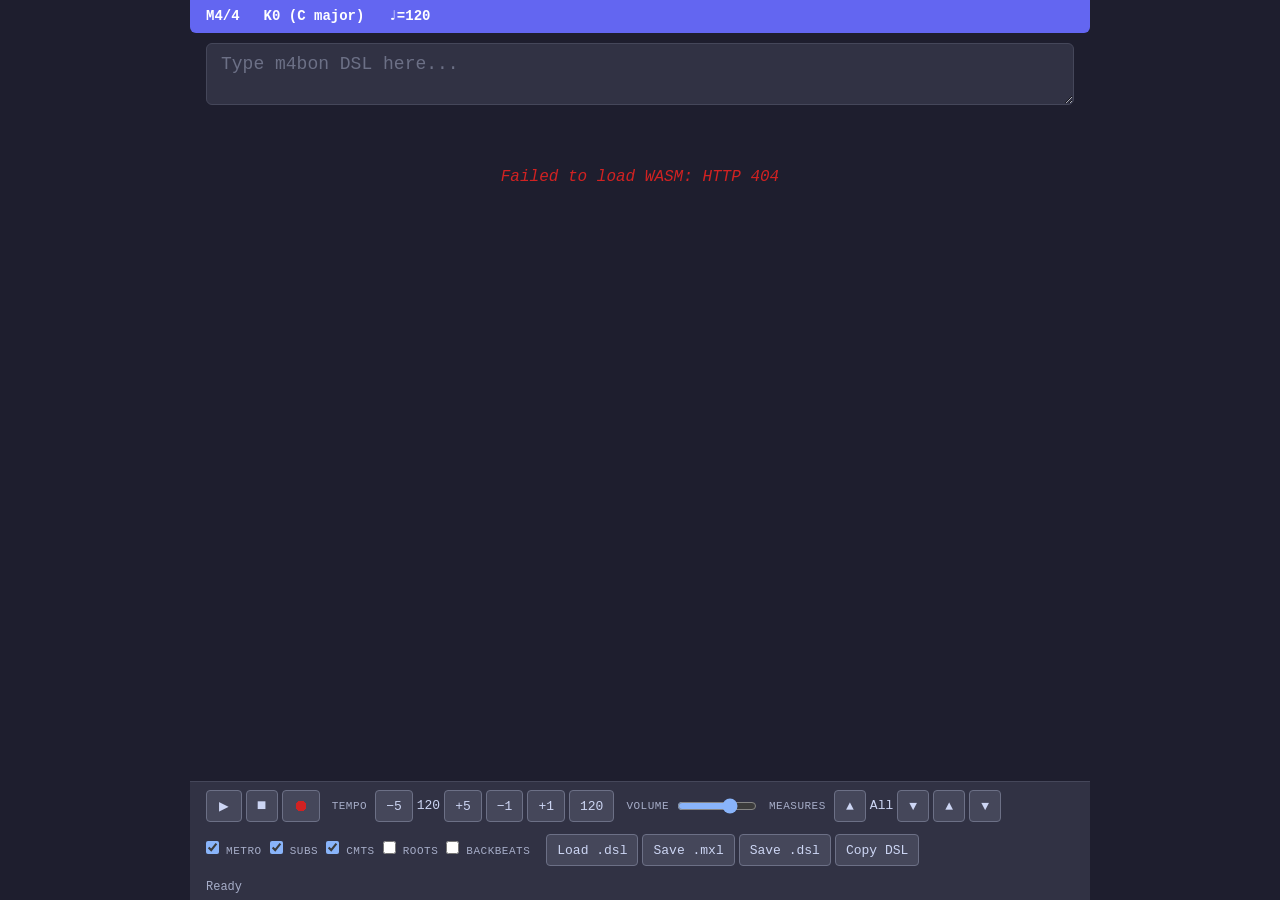
==== web/index.html @ 9ecc2447 "Bump version to 0.20.0 — ! line comments with toggleable display Add ! line comments to the DSL: any" ====
<!DOCTYPE html>
<html lang="en">
<head>
  <meta charset="UTF-8">
  <meta name="viewport" content="width=device-width, initial-scale=1.0">
  <title>m4bon</title>
  <link rel="icon" href="data:image/svg+xml,<svg xmlns='http://www.w3.org/2000/svg' viewBox='0 0 16 16'><text y='14' font-size='14'>🎵</text></svg>">
  <link rel="stylesheet" href="app.css">
</head>
<body>
  <div id="app">
    <div id="top-bar">
      <span id="time-sig">M4/4</span>
      <span id="key-sig">K0 (C major)</span>
      <span id="tempo">♩=120</span>
    </div>

    <div id="dsl-area">
      <textarea id="dsl-input" placeholder="Type m4bon DSL here..." spellcheck="false"></textarea>
    </div>

    <div id="measures">
      <div class="placeholder">Enter DSL above to see rendered output</div>
    </div>

    <div id="transport">
      <div class="transport-group">
        <button id="btn-play" title="Play/Pause (Space)">▶</button>
        <button id="btn-stop" title="Stop (S)">■</button>
        <button id="btn-record" title="Record (R)">⏺</button>
        <button id="btn-play-recording" title="Play Recording" class="hidden">🔊</button>
      </div>
      <div class="transport-group">
        <label>Tempo</label>
        <button id="btn-tempo-down">−5</button>
        <span id="tempo-display">120</span>
        <button id="btn-tempo-up">+5</button>
        <button id="btn-tempo-down1">−1</button>
        <button id="btn-tempo-up1">+1</button>
        <button id="btn-tempo-reset">120</button>
      </div>
      <div class="transport-group">
        <label>Volume</label>
        <input type="range" id="volume-slider" min="0" max="127" value="90">
      </div>
      <div class="transport-group">
        <label>Measures</label>
        <button id="btn-start-up">▲</button>
        <span id="range-display">All</span>
        <button id="btn-start-down">▼</button>
        <button id="btn-end-up">▲</button>
        <button id="btn-end-down">▼</button>
      </div>
      <div class="transport-group">
        <label>
          <input type="checkbox" id="chk-metronome" checked> Metro
        </label>
        <label>
          <input type="checkbox" id="chk-subscripts" checked> Subs
        </label>
        <label>
          <input type="checkbox" id="chk-comments" checked> Cmts
        </label>
        <label>
          <input type="checkbox" id="chk-roots"> Roots
        </label>
        <label>
          <input type="checkbox" id="chk-backbeats"> Backbeats
        </label>
      </div>
      <div class="transport-group">
        <button id="btn-load">Load .dsl</button>
        <button id="btn-save-mxl">Save .mxl</button>
        <button id="btn-save-dsl">Save .dsl</button>
        <button id="btn-copy">Copy DSL</button>
      </div>
    </div>

    <div id="status-bar">
      <span id="status-text">Ready</span>
      <span id="status-error" class="hidden"></span>
    </div>
  </div>

  <script src="wasm_exec.js"></script>
  <script src="WebAudioFontPlayer.js"></script>
  <script src="app.js"></script>
</body>
</html>
---- web/app.css ----
/* m4bon Web TUI — Stylesheet */
/* Catppuccin Mocha inspired palette */

:root {
  --bg: #1e1e2e;
  --surface: #313244;
  --overlay: #45475a;
  --text: #cdd6f4;
  --subtext: #a6adc8;
  --muted: #6c7086;
  --red: #d12222;
  --blue: #988cfe;
  --orange: #ffa500;
  --green: #04b604;
  --grey: #a0a0a0;
  --paren-grey: #787878;
  --purple: #6366f1;
  --accent: #89b4fa;
}

* { box-sizing: border-box; margin: 0; padding: 0; }

body {
  background: var(--bg);
  color: var(--text);
  font-family: 'SF Mono', 'Menlo', 'Consolas', 'Courier New', monospace;
  font-size: 16px;
  line-height: 1.5;
  height: 100vh;
  overflow: hidden;
  -webkit-text-size-adjust: none;
}

#app {
  display: flex;
  flex-direction: column;
  height: 100vh;
  max-width: 900px;
  margin: 0 auto;
}

/* Top Bar */
#top-bar {
  background: var(--purple);
  color: #fff;
  padding: 6px 16px;
  display: flex;
  gap: 24px;
  font-size: 14px;
  font-weight: 600;
  flex-shrink: 0;
  border-radius: 0 0 6px 6px;
}

/* DSL Input */
#dsl-area {
  padding: 10px 16px 0;
  flex-shrink: 0;
}

#dsl-input {
  width: 100%;
  background: var(--surface);
  color: var(--text);
  border: 1px solid var(--overlay);
  border-radius: 6px;
  padding: 10px 14px;
  font-family: inherit;
  font-size: 18px;
  min-height: 60px;
  max-height: 40vh;
  resize: vertical;
  outline: none;
}

#dsl-input:focus {
  border-color: var(--accent);
}

#dsl-input::placeholder {
  color: var(--muted);
}

/* Measures Display */
#measures {
  flex: 1;
  overflow-y: auto;
  padding: 12px 16px;
  display: flex;
  flex-direction: column;
  gap: 2px;
}

#measures .placeholder {
  color: var(--muted);
  font-style: italic;
  padding: 40px 0;
  text-align: center;
}

/* Transport */
#transport {
  background: var(--surface);
  padding: 8px 16px;
  display: flex;
  flex-wrap: wrap;
  gap: 12px;
  align-items: center;
  flex-shrink: 0;
  border-top: 1px solid var(--overlay);
  font-size: 13px;
}

.transport-group {
  display: flex;
  align-items: center;
  gap: 4px;
}

.transport-group label {
  color: var(--subtext);
  font-size: 11px;
  text-transform: uppercase;
  letter-spacing: 0.5px;
  margin-right: 4px;
}

button {
  background: var(--overlay);
  color: var(--text);
  border: 1px solid var(--muted);
  border-radius: 4px;
  padding: 4px 10px;
  font-family: inherit;
  font-size: 13px;
  cursor: pointer;
  min-width: 32px;
  min-height: 32px;
  touch-action: manipulation;
}

button:hover { background: var(--muted); }
button:active { background: var(--purple); }

#btn-play { font-size: 16px; padding: 4px 12px; }
#btn-stop { font-size: 16px; }
#btn-record { color: var(--red); font-size: 16px; }
#btn-record.recording { color: var(--red); animation: pulse 1s infinite; }

@keyframes pulse {
  0%, 100% { opacity: 1; }
  50% { opacity: 0.4; }
}

input[type="range"] {
  width: 60px;
  accent-color: var(--accent);
}

input[type="checkbox"] {
  accent-color: var(--accent);
}

#volume-slider { width: 80px; }

/* Status Bar */
#status-bar {
  background: var(--surface);
  padding: 4px 16px;
  display: flex;
  gap: 16px;
  font-size: 12px;
  color: var(--subtext);
  flex-shrink: 0;
}

#status-error {
  color: var(--red);
  margin-left: auto;
  max-width: 400px;
  overflow: hidden;
  text-overflow: ellipsis;
  white-space: nowrap;
}

.hidden { display: none; }

/* Render Styles — match TUI lipgloss colors */
.m4bon-sharp { color: var(--red); }          /* rgb(209,34,34) */
.m4bon-flat { color: var(--blue); }          /* rgb(152,140,254) */
.m4bon-dbl-sharp { color: var(--orange); }   /* rgb(255,165,0) */
.m4bon-dbl-flat { color: var(--green); }     /* rgb(4,182,4) */
.m4bon-sustain-rest { color: var(--grey); }  /* rgb(160,160,160) */
.m4bon-paren { color: var(--paren-grey); }   /* rgb(120,120,120) */
.m4bon-italic { font-style: italic; }
.m4bon-comment { color: #509650; font-style: italic; font-weight: 300; } /* medium green, dim */
.m4bon-comment-line { margin-bottom: 0.1em; }
.m4bon-octave { font-size: 0.8em; }

.m4bon-leap {
  font-weight: bold;
  font-style: italic;
}

.m4bon-leap-up {
}

.m4bon-leap-down {
  text-decoration: underline;
  text-decoration-color: var(--accent);
}

.m4bon-measure-table {
  display: table;
  border-collapse: collapse;
}

.m4bon-header-row {
  display: table-row;
  height: 0; /* hidden row to establish column widths */
  visibility: hidden;
}

.m4bon-measure {
  display: table-row;
  font-family: 'SF Mono', 'Menlo', 'Consolas', 'Courier New', monospace;
  font-size: 18px;
  line-height: 1.8;
}

.m4bon-measure.active {
  background: var(--surface);
}

/* Start measure indicator: green left border */
.m4bon-measure.m4bon-start {
  border-left: 3px solid var(--green);
  padding-left: 5px;
}

/* End measure indicator: grey right border */
.m4bon-measure.m4bon-end {
  border-right: 3px solid var(--muted);
  padding-right: 5px;
}

/* Currently playing measure: subtle darken */
.m4bon-measure.m4bon-playing {
  background: rgba(0, 0, 0, 0.3);
  border-radius: 3px;
}

/* Cursor-linked measure highlight */
.m4bon-measure.m4bon-cursor {
  background: rgba(137, 180, 250, 0.12);
  border-left: 3px solid var(--accent);
  padding-left: 5px;
}

.m4bon-measure-num {
  color: var(--muted);
}

.m4bon-chord-col {
  display: table-cell;
  color: var(--muted);
  padding-right: 1.5em;
  white-space: nowrap;
}

.m4bon-note-col {
  display: table-cell;
  padding-right: 1.5em;
  white-space: nowrap;
}

.m4bon-lyric-col {
  display: table-cell;
  white-space: nowrap;
}

/* Scrollbar styling */
#measures::-webkit-scrollbar {
  width: 6px;
}

#measures::-webkit-scrollbar-track {
  background: transparent;
}

#measures::-webkit-scrollbar-thumb {
  background: var(--overlay);
  border-radius: 3px;
}

/* Mobile / iPad adjustments */
@media (max-width: 600px) {
  #transport { gap: 8px; padding: 6px 10px; }
  .transport-group { gap: 2px; }
  button { padding: 6px 12px; font-size: 14px; min-height: 40px; }
  #dsl-input { font-size: 16px; height: 50px; }
  .m4bon-measure { font-size: 16px; }
}
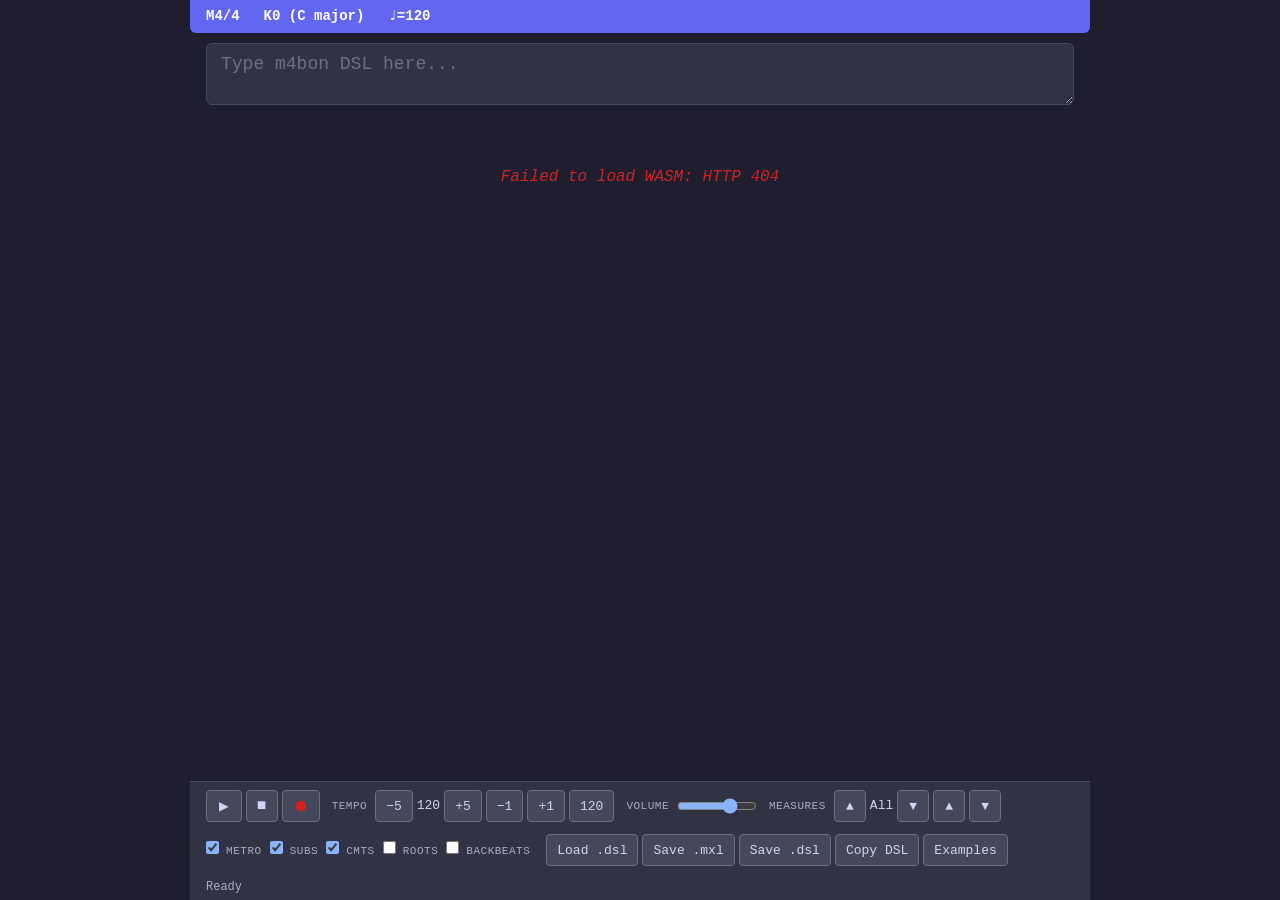
==== commit c5097776: "Bump version to 0.21.0 — example songs, download button, metronome fix Add examples/ directory with " ====
--- a/web/index.html
+++ b/web/index.html
@@ -73,6 +73,7 @@
         <button id="btn-save-mxl">Save .mxl</button>
         <button id="btn-save-dsl">Save .dsl</button>
         <button id="btn-copy">Copy DSL</button>
+        <button id="btn-examples">Examples</button>
       </div>
     </div>
 
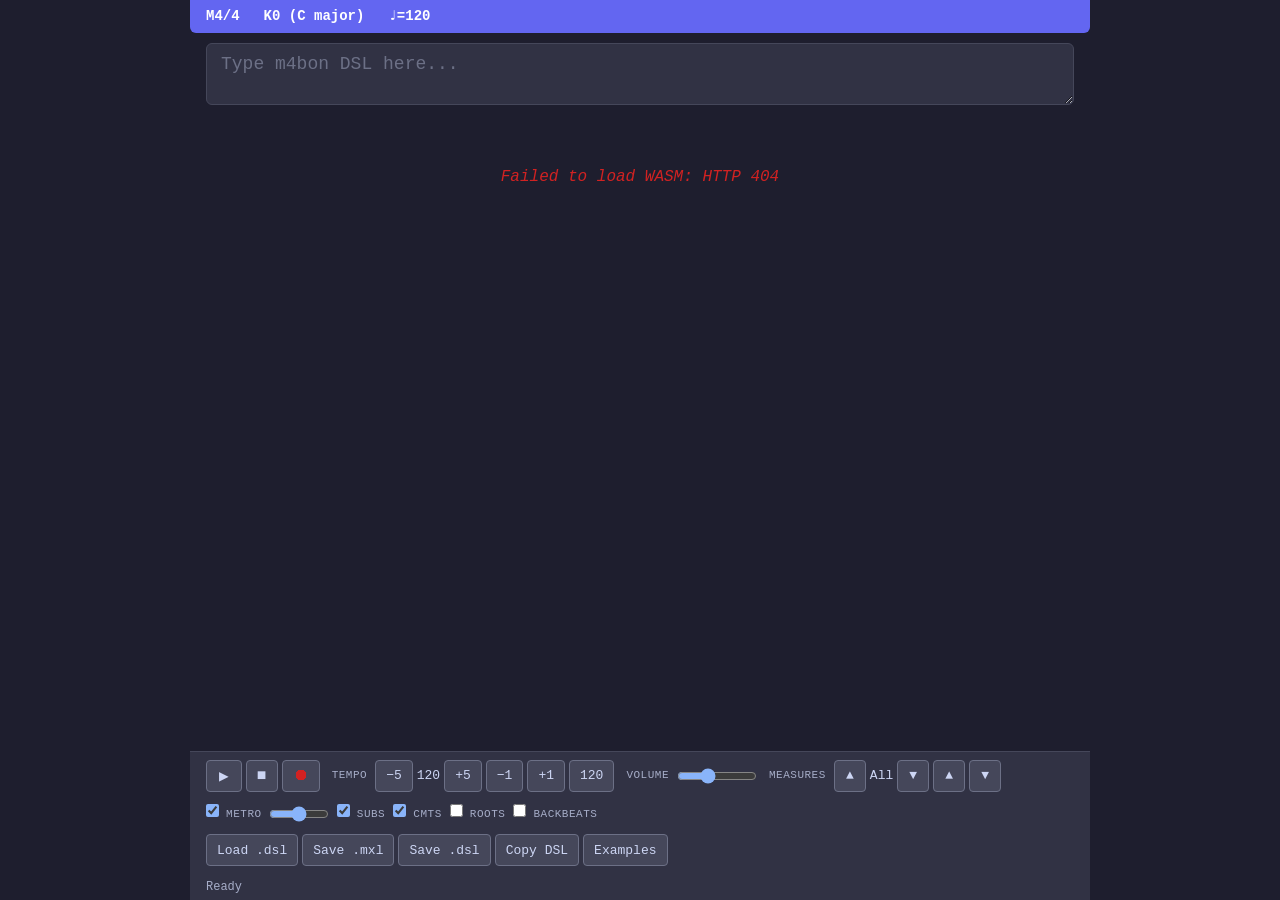
==== commit a3c07c81: "Bump version to 0.22.0 — reformatter preserves line order, metronome volume slider, continuous range" ====
--- a/web/index.html
+++ b/web/index.html
@@ -41,7 +41,7 @@
       </div>
       <div class="transport-group">
         <label>Volume</label>
-        <input type="range" id="volume-slider" min="0" max="127" value="90">
+        <input type="range" id="volume-slider" min="0" max="127" value="45">
       </div>
       <div class="transport-group">
         <label>Measures</label>
@@ -54,6 +54,7 @@
       <div class="transport-group">
         <label>
           <input type="checkbox" id="chk-metronome" checked> Metro
+          <input type="range" id="metro-volume" min="0" max="100" value="50" style="width:60px;vertical-align:middle">
         </label>
         <label>
           <input type="checkbox" id="chk-subscripts" checked> Subs
@@ -85,6 +86,6 @@
 
   <script src="wasm_exec.js"></script>
   <script src="WebAudioFontPlayer.js"></script>
-  <script src="app.js"></script>
+  <script src="app.js?v=7"></script>
 </body>
 </html>
--- a/web/app.css
+++ b/web/app.css
@@ -232,16 +232,11 @@
   background: var(--surface);
 }
 
-/* Start measure indicator: green left border */
-.m4bon-measure.m4bon-start {
+/* Selection range indicator: green left border on all elements
+   (measures + comment lines) from first to last selected measure. */
+.m4bon-start {
   border-left: 3px solid var(--green);
   padding-left: 5px;
-}
-
-/* End measure indicator: grey right border */
-.m4bon-measure.m4bon-end {
-  border-right: 3px solid var(--muted);
-  padding-right: 5px;
 }
 
 /* Currently playing measure: subtle darken */
@@ -253,6 +248,12 @@
 /* Cursor-linked measure highlight */
 .m4bon-measure.m4bon-cursor {
   background: rgba(137, 180, 250, 0.12);
+  border-left: 3px solid var(--accent);
+  padding-left: 5px;
+}
+
+.m4bon-comment-line.m4bon-cursor {
+  background: rgba(137, 180, 250, 0.08);
   border-left: 3px solid var(--accent);
   padding-left: 5px;
 }
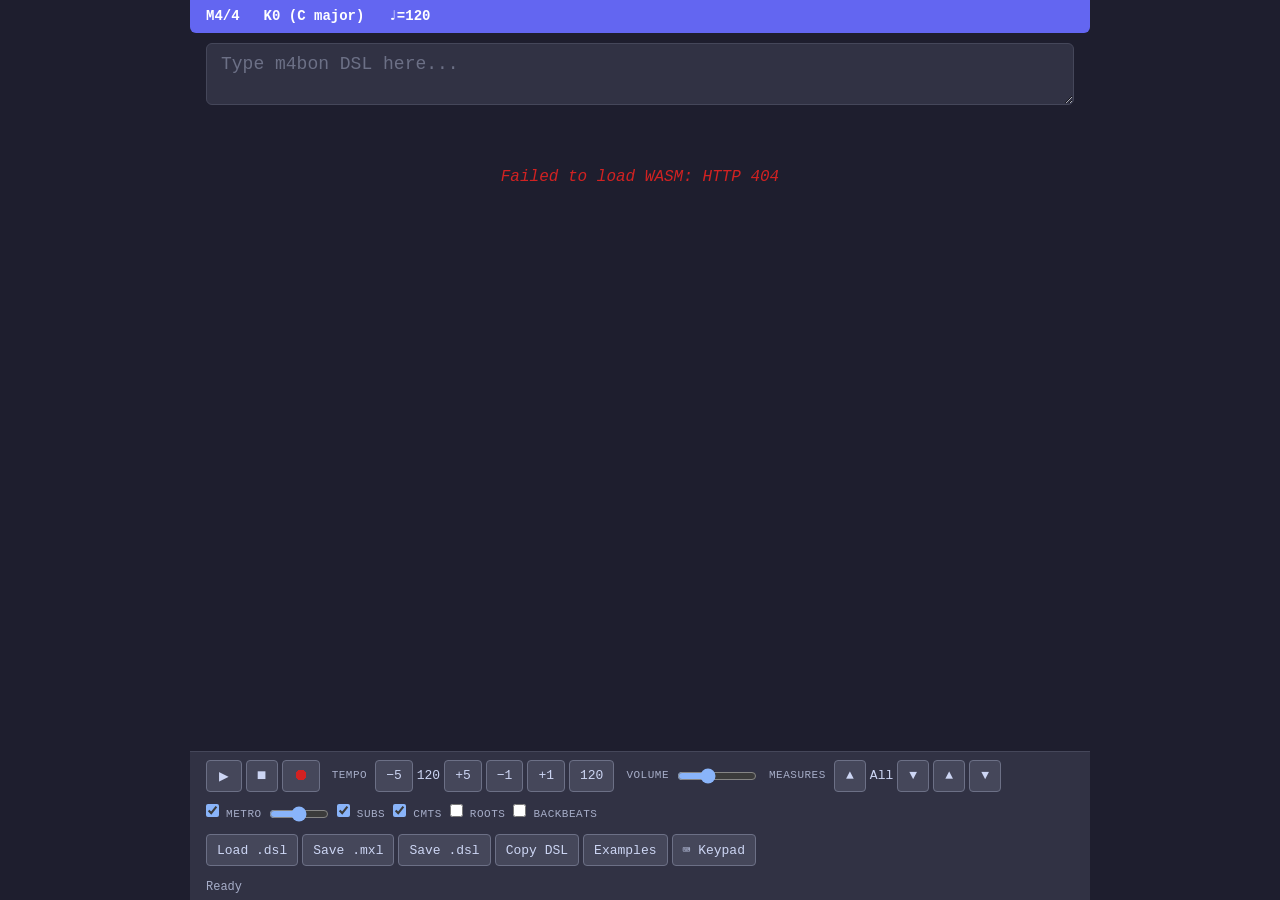
==== commit a4b38ee6: "Add measure actions popover and action bar for iPad-friendly DSL editing Tap a measure number in the" ====
--- a/web/index.html
+++ b/web/index.html
@@ -5,7 +5,7 @@
   <meta name="viewport" content="width=device-width, initial-scale=1.0">
   <title>m4bon</title>
   <link rel="icon" href="data:image/svg+xml,<svg xmlns='http://www.w3.org/2000/svg' viewBox='0 0 16 16'><text y='14' font-size='14'>🎵</text></svg>">
-  <link rel="stylesheet" href="app.css">
+  <link rel="stylesheet" href="app.css?v=0.24.0">
 </head>
 <body>
   <div id="app">
@@ -17,6 +17,36 @@
 
     <div id="dsl-area">
       <textarea id="dsl-input" placeholder="Type m4bon DSL here..." spellcheck="false"></textarea>
+    </div>
+
+    <div id="measure-actions">
+      <span class="action-label">Measure <span id="action-measure-idx">1</span>:</span>
+      <button id="btn-edit-measure">&#9998; Edit</button>
+      <button id="btn-add-comment">+ Comment</button>
+      <button id="btn-clear-comments">&mdash; Clear cmts</button>
+    </div>
+
+    <div id="virtual-keypad" class="hidden">
+      <button class="key-chord" data-val="(">(</button>
+      <button class="key-octave" data-val="^">^</button>
+      <button class="key-octave" data-val="/">/</button>
+      <button class="key-accidental" data-val="#">♯</button>
+      <button class="key-accidental" data-val="&">♭</button>
+      <button class="key-accidental" data-val="%">♮</button>
+      <button class="key-pitch" data-val="c">c</button>
+      <button class="key-pitch" data-val="d">d</button>
+      <button class="key-pitch" data-val="e">e</button>
+      <button class="key-pitch" data-val="f">f</button>
+      <button class="key-pitch" data-val="g">g</button>
+      <button class="key-pitch" data-val="a">a</button>
+      <button class="key-pitch" data-val="b">b</button>
+      <button class="key-chord" data-val=")">)</button>
+      <button class="key-tie" data-val="-">-</button>
+      <button class="key-rest" data-val=";">;</button>
+      <button class="key-directive" data-val=":">:</button>
+      <button class="key-edit key-backspace" data-action="backspace">⌫</button>
+      <button class="key-space" data-val=" ">Space</button>
+      <button class="key-enter" data-action="enter">⏎</button>
     </div>
 
     <div id="measures">
@@ -75,6 +105,7 @@
         <button id="btn-save-dsl">Save .dsl</button>
         <button id="btn-copy">Copy DSL</button>
         <button id="btn-examples">Examples</button>
+        <button id="btn-toggle-keypad">⌨️ Keypad</button>
       </div>
     </div>
 
@@ -84,8 +115,21 @@
     </div>
   </div>
 
+  <!-- Examples modal -->
+  <div id="examples-modal" class="hidden">
+    <div id="examples-backdrop"></div>
+    <div class="examples-dialog" role="dialog" aria-label="Load Example">
+      <div class="examples-header">
+        <span class="examples-heading">Load Example</span>
+        <button id="examples-close" class="examples-close" aria-label="Close">&times;</button>
+      </div>
+      <div id="examples-list"></div>
+    </div>
+  </div>
+
   <script src="wasm_exec.js"></script>
   <script src="WebAudioFontPlayer.js"></script>
-  <script src="app.js?v=7"></script>
+  <script src="examples.js"></script>
+  <script src="app.js?v=0.24.0"></script>
 </body>
 </html>
--- a/web/app.css
+++ b/web/app.css
@@ -210,22 +210,24 @@
   text-decoration-color: var(--accent);
 }
 
-.m4bon-measure-table {
-  display: table;
-  border-collapse: collapse;
-}
-
-.m4bon-header-row {
-  display: table-row;
-  height: 0; /* hidden row to establish column widths */
-  visibility: hidden;
+.m4bon-measures-list {
+  display: flex;
+  flex-direction: column;
 }
 
 .m4bon-measure {
-  display: table-row;
+  display: flex;
+  flex-direction: row;
+  gap: 4ch;
   font-family: 'SF Mono', 'Menlo', 'Consolas', 'Courier New', monospace;
   font-size: 18px;
   line-height: 1.8;
+}
+
+.m4bon-chord-col,
+.m4bon-note-col,
+.m4bon-lyric-col {
+  white-space: pre;
 }
 
 .m4bon-measure.active {
@@ -260,24 +262,97 @@
 
 .m4bon-measure-num {
   color: var(--muted);
-}
-
-.m4bon-chord-col {
-  display: table-cell;
+  cursor: pointer;
+  user-select: none;
+}
+.m4bon-measure-num:hover {
+  color: var(--accent);
+}
+.m4bon-measure-num:focus-visible {
+  outline: 2px solid var(--accent);
+  outline-offset: 2px;
+  border-radius: 2px;
+}
+
+/* Action bar between textarea and rendered measures */
+#measure-actions {
+  display: none;
+  padding: 4px 16px 0;
+  gap: 6px;
+  flex-shrink: 0;
+  align-items: center;
+}
+#measure-actions.visible {
+  display: flex;
+}
+#measure-actions .action-label {
   color: var(--muted);
-  padding-right: 1.5em;
+  font-size: 12px;
+  margin-right: 4px;
   white-space: nowrap;
 }
+#measure-actions button {
+  font-size: 12px;
+  padding: 3px 8px;
+  min-height: 28px;
+}
+
+/* Measure actions popover */
+.m4bon-popover {
+  position: absolute;
+  z-index: 100;
+  background: var(--surface);
+  border: 1px solid var(--overlay);
+  border-radius: 8px;
+  box-shadow: 0 4px 16px rgba(0,0,0,0.4);
+  padding: 4px;
+  min-width: 150px;
+}
+.m4bon-popover button {
+  display: block;
+  width: 100%;
+  background: none;
+  border: none;
+  color: var(--text);
+  padding: 8px 14px;
+  text-align: left;
+  font-size: 14px;
+  border-radius: 4px;
+  cursor: pointer;
+  min-height: 38px;
+}
+.m4bon-popover button:hover,
+.m4bon-popover button:focus-visible {
+  background: var(--overlay);
+}
+.m4bon-popover .popover-divider {
+  height: 1px;
+  background: var(--overlay);
+  margin: 2px 8px;
+}
+.m4bon-popover .popover-danger {
+  color: var(--red);
+}
+.m4bon-popover .popover-danger:hover {
+  background: rgba(209,34,34,0.15);
+}
+
+/* Popover backdrop */
+#popover-backdrop {
+  position: fixed;
+  top: 0; left: 0; right: 0; bottom: 0;
+  z-index: 99;
+  background: transparent;
+}
+  white-space: pre;
+}
 
 .m4bon-note-col {
-  display: table-cell;
-  padding-right: 1.5em;
-  white-space: nowrap;
+  white-space: pre;
 }
 
 .m4bon-lyric-col {
-  display: table-cell;
-  white-space: nowrap;
+  white-space: pre;
 }
 
 /* Scrollbar styling */
@@ -302,3 +377,206 @@
   #dsl-input { font-size: 16px; height: 50px; }
   .m4bon-measure { font-size: 16px; }
 }
+
+/* Examples modal */
+#examples-modal {
+  position: fixed;
+  top: 0;
+  left: 0;
+  width: 100%;
+  height: 100%;
+  display: flex;
+  align-items: center;
+  justify-content: center;
+  z-index: 1000;
+}
+
+#examples-modal.hidden {
+  display: none;
+}
+
+#examples-backdrop {
+  position: absolute;
+  top: 0;
+  left: 0;
+  width: 100%;
+  height: 100%;
+  background: rgba(0, 0, 0, 0.6);
+}
+
+.examples-dialog {
+  position: relative;
+  background: var(--surface);
+  border: 1px solid var(--overlay);
+  border-radius: 12px;
+  width: 90%;
+  max-width: 480px;
+  max-height: 80vh;
+  display: flex;
+  flex-direction: column;
+  box-shadow: 0 8px 32px rgba(0, 0, 0, 0.5);
+}
+
+.examples-header {
+  display: flex;
+  align-items: center;
+  justify-content: space-between;
+  padding: 16px 20px 12px;
+  border-bottom: 1px solid var(--overlay);
+}
+
+.examples-heading {
+  font-size: 18px;
+  font-weight: 600;
+  color: var(--text);
+}
+
+.examples-close {
+  background: none;
+  border: none;
+  color: var(--muted);
+  font-size: 24px;
+  cursor: pointer;
+  padding: 0 4px;
+  line-height: 1;
+  min-height: auto;
+}
+
+.examples-close:hover {
+  color: var(--text);
+}
+
+#examples-list {
+  overflow-y: auto;
+  padding: 8px 0;
+  flex: 1;
+}
+
+.examples-item {
+  padding: 12px 20px;
+  cursor: pointer;
+  border-bottom: 1px solid var(--overlay);
+  outline: none;
+  transition: background 0.15s;
+}
+
+.examples-item:last-child {
+  border-bottom: none;
+}
+
+.examples-item:hover,
+.examples-item:focus-visible {
+  background: var(--overlay);
+}
+
+.examples-item .title {
+  font-size: 16px;
+  color: var(--text);
+  font-weight: 500;
+}
+
+.examples-item .filename {
+  font-size: 13px;
+  color: var(--muted);
+  margin-top: 2px;
+}
+
+@media (max-width: 600px) {
+  .examples-dialog {
+    width: 95%;
+    max-height: 90vh;
+  }
+  .examples-item { padding: 14px 16px; }
+  .examples-item .title { font-size: 17px; }
+}
+
+/* Virtual Keypad Toolbar */
+#virtual-keypad {
+  background: var(--surface);
+  border-top: 1px solid var(--overlay);
+  border-bottom: 1px solid var(--overlay);
+  padding: 8px 16px;
+  display: flex;
+  gap: 5px;
+  flex-shrink: 0;
+  overflow-x: auto;
+  -webkit-overflow-scrolling: touch;
+  scrollbar-width: none;
+}
+#virtual-keypad::-webkit-scrollbar {
+  display: none;
+}
+
+#virtual-keypad.hidden {
+  display: none;
+}
+
+#virtual-keypad button {
+  flex: 0 0 auto;
+  min-width: 38px;
+  height: 38px;
+  font-size: 16px;
+  font-weight: 600;
+  touch-action: manipulation;
+  background: var(--overlay);
+  border: 1px solid var(--muted);
+  border-radius: 6px;
+  display: flex;
+  align-items: center;
+  justify-content: center;
+  cursor: pointer;
+  font-family: inherit;
+  color: var(--text);
+  padding: 0 8px;
+}
+
+#virtual-keypad button:active {
+  background: var(--purple);
+  color: #fff;
+}
+
+#virtual-keypad button.key-chord {
+  color: var(--paren-grey);
+}
+
+#virtual-keypad button.key-octave {
+  color: var(--text);
+  background: var(--surface);
+}
+
+#virtual-keypad button.key-accidental {
+  color: var(--text);
+  font-size: 18px;
+}
+
+#virtual-keypad button.key-pitch {
+  color: var(--accent);
+  text-transform: lowercase;
+}
+
+#virtual-keypad button.key-tie,
+#virtual-keypad button.key-rest {
+  color: var(--grey);
+}
+
+#virtual-keypad button.key-directive {
+  color: var(--orange);
+}
+
+#virtual-keypad button.key-backspace {
+  background: var(--red);
+  color: #fff;
+  border-color: var(--red);
+}
+
+#virtual-keypad button.key-space {
+  min-width: 60px;
+  background: var(--surface);
+}
+
+#virtual-keypad button.key-enter {
+  min-width: 45px;
+  background: var(--purple);
+  color: #fff;
+  border-color: var(--accent);
+}
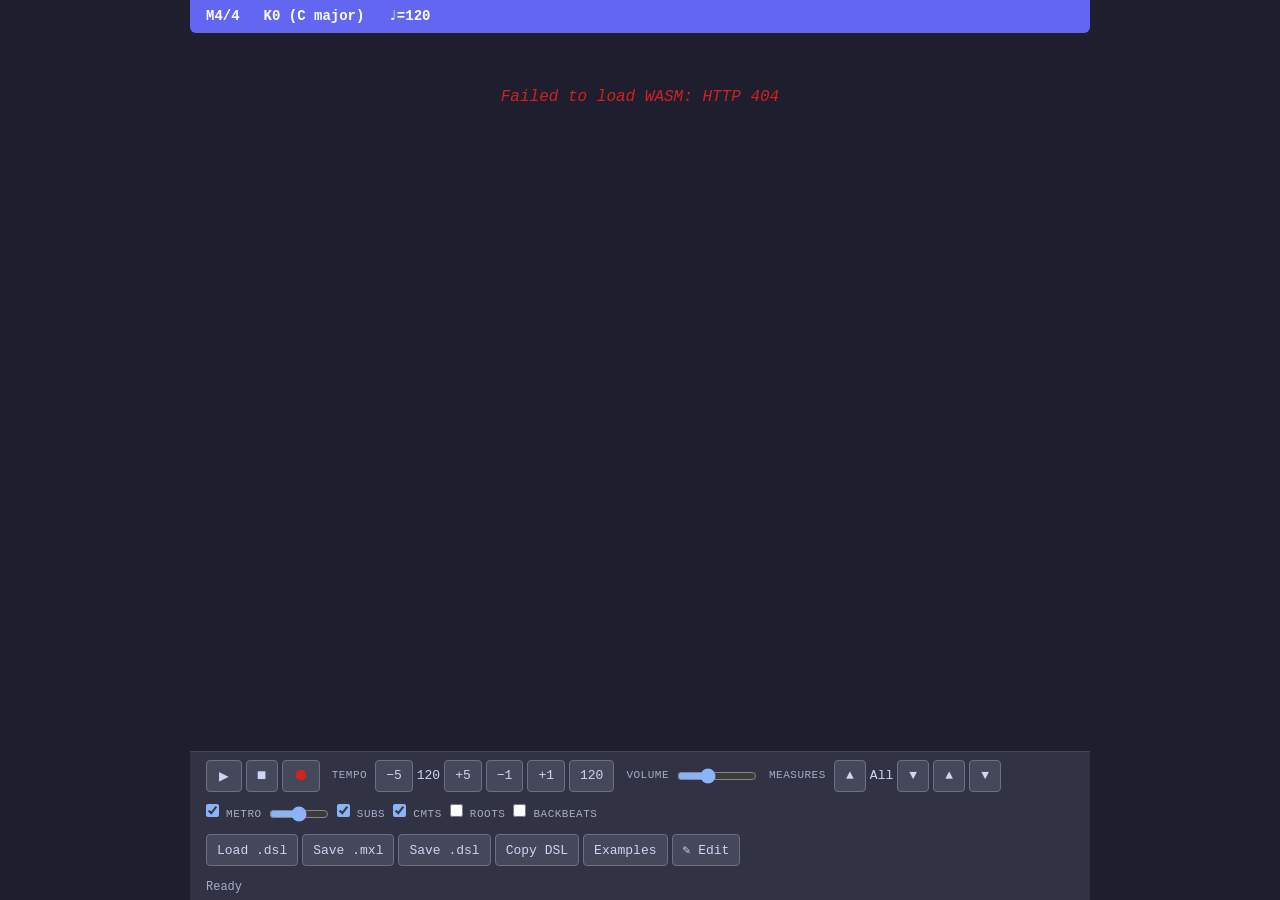
==== commit ba53a146: "Hide textarea by default with edit mode toggle; remove redundant action bar The textarea and keypad " ====
--- a/web/index.html
+++ b/web/index.html
@@ -8,7 +8,7 @@
   <link rel="stylesheet" href="app.css?v=0.24.0">
 </head>
 <body>
-  <div id="app">
+  <div id="app" class="view-mode">
     <div id="top-bar">
       <span id="time-sig">M4/4</span>
       <span id="key-sig">K0 (C major)</span>
@@ -17,13 +17,6 @@
 
     <div id="dsl-area">
       <textarea id="dsl-input" placeholder="Type m4bon DSL here..." spellcheck="false"></textarea>
-    </div>
-
-    <div id="measure-actions">
-      <span class="action-label">Measure <span id="action-measure-idx">1</span>:</span>
-      <button id="btn-edit-measure">&#9998; Edit</button>
-      <button id="btn-add-comment">+ Comment</button>
-      <button id="btn-clear-comments">&mdash; Clear cmts</button>
     </div>
 
     <div id="virtual-keypad" class="hidden">
@@ -105,7 +98,7 @@
         <button id="btn-save-dsl">Save .dsl</button>
         <button id="btn-copy">Copy DSL</button>
         <button id="btn-examples">Examples</button>
-        <button id="btn-toggle-keypad">⌨️ Keypad</button>
+        <button id="btn-toggle-edit">&#9998; Edit</button>
       </div>
     </div>
 
--- a/web/app.css
+++ b/web/app.css
@@ -58,6 +58,15 @@
   flex-shrink: 0;
 }
 
+/* Hide textarea + keypad in view mode */
+#app.view-mode #dsl-area,
+#app.view-mode #virtual-keypad {
+  display: none;
+}
+#app.edit-mode #dsl-area {
+  display: block;
+}
+
 #dsl-input {
   width: 100%;
   background: var(--surface);
@@ -274,29 +283,6 @@
   border-radius: 2px;
 }
 
-/* Action bar between textarea and rendered measures */
-#measure-actions {
-  display: none;
-  padding: 4px 16px 0;
-  gap: 6px;
-  flex-shrink: 0;
-  align-items: center;
-}
-#measure-actions.visible {
-  display: flex;
-}
-#measure-actions .action-label {
-  color: var(--muted);
-  font-size: 12px;
-  margin-right: 4px;
-  white-space: nowrap;
-}
-#measure-actions button {
-  font-size: 12px;
-  padding: 3px 8px;
-  min-height: 28px;
-}
-
 /* Measure actions popover */
 .m4bon-popover {
   position: absolute;
@@ -325,17 +311,6 @@
 .m4bon-popover button:focus-visible {
   background: var(--overlay);
 }
-.m4bon-popover .popover-divider {
-  height: 1px;
-  background: var(--overlay);
-  margin: 2px 8px;
-}
-.m4bon-popover .popover-danger {
-  color: var(--red);
-}
-.m4bon-popover .popover-danger:hover {
-  background: rgba(209,34,34,0.15);
-}
 
 /* Popover backdrop */
 #popover-backdrop {
@@ -343,16 +318,6 @@
   top: 0; left: 0; right: 0; bottom: 0;
   z-index: 99;
   background: transparent;
-}
-  white-space: pre;
-}
-
-.m4bon-note-col {
-  white-space: pre;
-}
-
-.m4bon-lyric-col {
-  white-space: pre;
 }
 
 /* Scrollbar styling */
@@ -480,103 +445,3 @@
   color: var(--muted);
   margin-top: 2px;
 }
-
-@media (max-width: 600px) {
-  .examples-dialog {
-    width: 95%;
-    max-height: 90vh;
-  }
-  .examples-item { padding: 14px 16px; }
-  .examples-item .title { font-size: 17px; }
-}
-
-/* Virtual Keypad Toolbar */
-#virtual-keypad {
-  background: var(--surface);
-  border-top: 1px solid var(--overlay);
-  border-bottom: 1px solid var(--overlay);
-  padding: 8px 16px;
-  display: flex;
-  gap: 5px;
-  flex-shrink: 0;
-  overflow-x: auto;
-  -webkit-overflow-scrolling: touch;
-  scrollbar-width: none;
-}
-#virtual-keypad::-webkit-scrollbar {
-  display: none;
-}
-
-#virtual-keypad.hidden {
-  display: none;
-}
-
-#virtual-keypad button {
-  flex: 0 0 auto;
-  min-width: 38px;
-  height: 38px;
-  font-size: 16px;
-  font-weight: 600;
-  touch-action: manipulation;
-  background: var(--overlay);
-  border: 1px solid var(--muted);
-  border-radius: 6px;
-  display: flex;
-  align-items: center;
-  justify-content: center;
-  cursor: pointer;
-  font-family: inherit;
-  color: var(--text);
-  padding: 0 8px;
-}
-
-#virtual-keypad button:active {
-  background: var(--purple);
-  color: #fff;
-}
-
-#virtual-keypad button.key-chord {
-  color: var(--paren-grey);
-}
-
-#virtual-keypad button.key-octave {
-  color: var(--text);
-  background: var(--surface);
-}
-
-#virtual-keypad button.key-accidental {
-  color: var(--text);
-  font-size: 18px;
-}
-
-#virtual-keypad button.key-pitch {
-  color: var(--accent);
-  text-transform: lowercase;
-}
-
-#virtual-keypad button.key-tie,
-#virtual-keypad button.key-rest {
-  color: var(--grey);
-}
-
-#virtual-keypad button.key-directive {
-  color: var(--orange);
-}
-
-#virtual-keypad button.key-backspace {
-  background: var(--red);
-  color: #fff;
-  border-color: var(--red);
-}
-
-#virtual-keypad button.key-space {
-  min-width: 60px;
-  background: var(--surface);
-}
-
-#virtual-keypad button.key-enter {
-  min-width: 45px;
-  background: var(--purple);
-  color: #fff;
-  border-color: var(--accent);
-}
